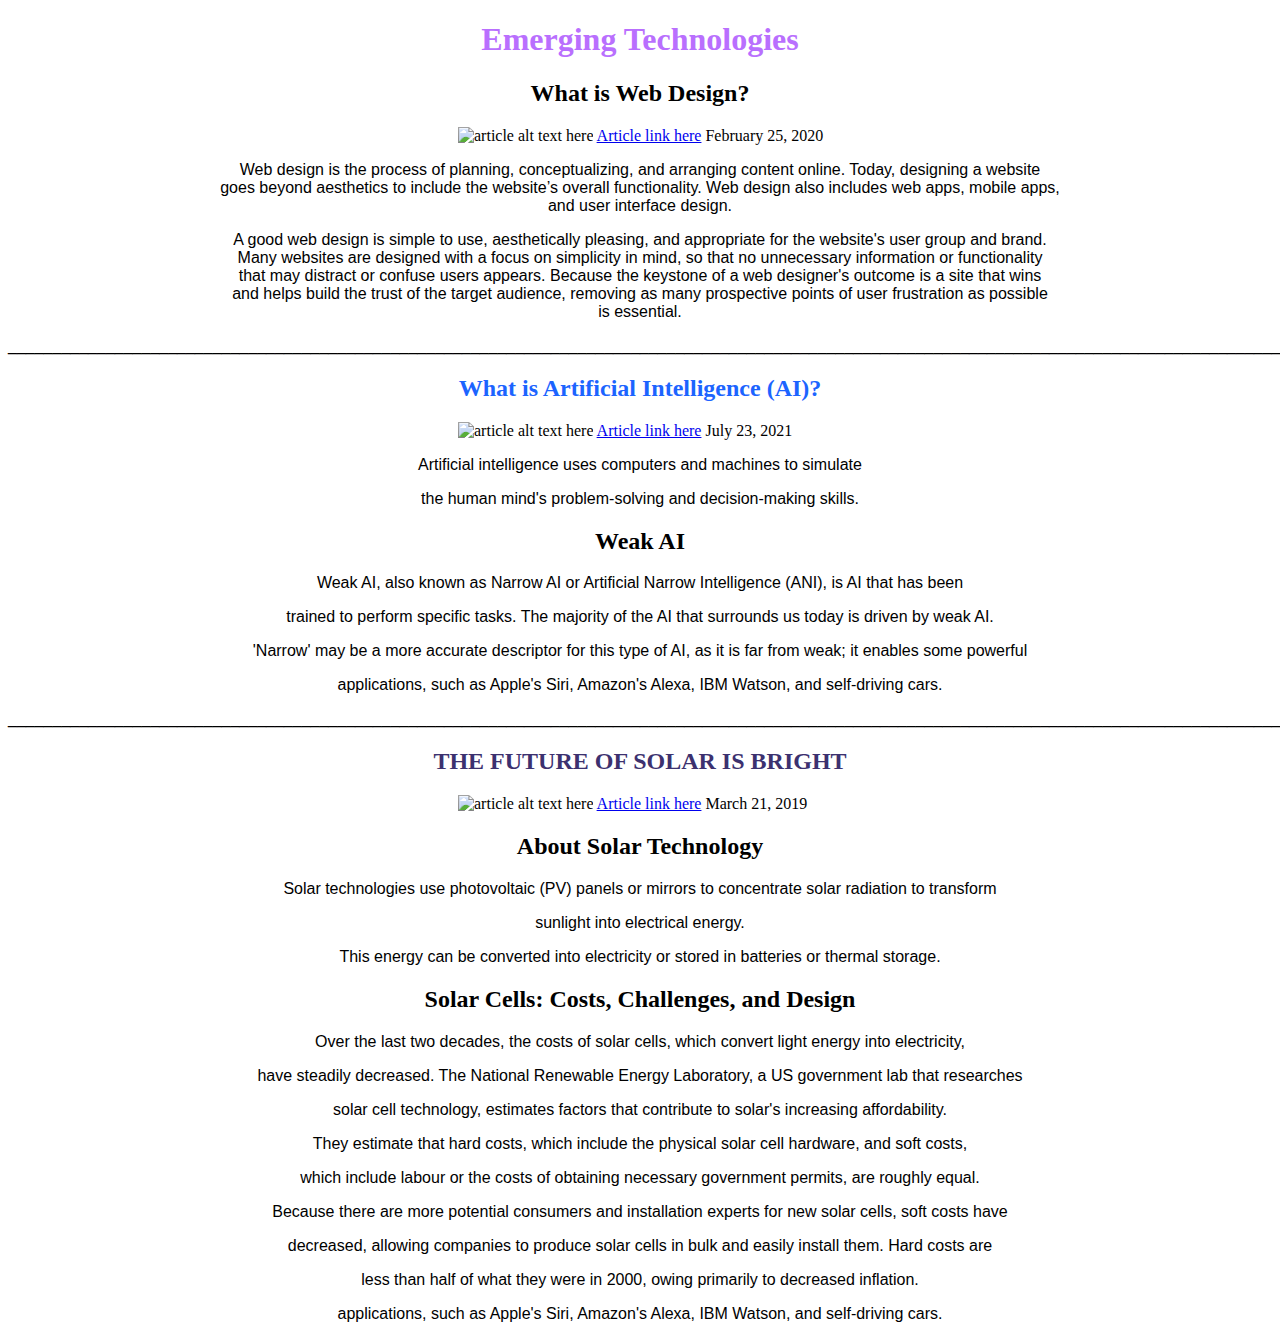
==== BLOG.html @ 6f851f4a "BLOG" ====
<!DOCTYPE html>
<html lang="en">
<head>
    <meta charset="UTF-8">
    <meta http-equiv="X-UA-Compatible" content="IE=edge">
    <meta name="viewport" content="width=device-width, initial-scale=1.0">
    <title>JAY PATEL- Emerging Technology Blog</title>
    <link rel="stylesheet" href="./Blog.css">
</head>
<body>
    <h1>Emerging Technologies</h1>
    <main>
        <!-- sample of a blog post -->
        <article class="blog1">
            <h2 class="h11">What is Web Design?</h2>
            <img src="https://www.dreamhost.com/blog/wp-content/uploads/2018/09/elements-web-design-opt.jpg" alt="article alt text here">
            <a href="https://www.indeed.com/career-advice/finding-a-job/what-is-web-designing">Article link here</a>
            <time>February 25, 2020</time>
            <p>Web design is the process of planning, conceptualizing, and arranging content online. Today, designing a website </br>
                 goes beyond aesthetics to include the website’s overall functionality. Web design also includes web apps, mobile apps, </br> 
                 and user interface design. 
            </p>

        <p>A good web design is simple to use, aesthetically pleasing, and appropriate for the website's user group and brand.</br>
            Many websites are designed with a focus on simplicity in mind, so that no unnecessary information or functionality </br>
            that may distract or confuse users appears. Because the keystone of a web designer's outcome is a site that wins </br>
            and helps build the trust of the target audience, removing as many prospective points of user frustration as possible </br>
            is essential. </p>
        </article>

        <p>_______________________________________________________________________________________________________________________________________________________________</p>

        <article class="blog2">
            <h2 class="h12">What is Artificial Intelligence (AI)?</h2>
            <img src="https://trotons.com/wp-content/uploads/2019/10/1_thCB4VzqsRapqFCHC8w7EQ.jpeg" alt="article alt text here">
            <a href="https://www.zdnet.com/article/what-is-ai-heres-everything-you-need-to-know-about-artificial-intelligence/">Article link here</a>
            <time>July 23, 2021</time>
            <p>Artificial intelligence uses computers and machines to simulate </p>
             <p>the human mind's problem-solving and decision-making skills.   
            </p>
                <h2>Weak AI</h2>
        <p>Weak AI, also known as Narrow AI or Artificial Narrow Intelligence (ANI), is AI that has been </p>
        <p>     trained to perform specific tasks. The majority of the AI that surrounds us today is driven by weak AI.</p>
        <p>    'Narrow' may be a more accurate descriptor for this type of AI, as it is far from weak; it enables some powerful</p>
        <p>    applications, such as Apple's Siri, Amazon's Alexa, IBM Watson, and self-driving cars. </p>
            
        </article>

        <p>_______________________________________________________________________________________________________________________________________________________________</p>


        <article class="blog3">
            <h2 class="h13">The future of Solar is bright</h2>
            <img src="https://i0.wp.com/sitn.hms.harvard.edu/wp-content/uploads/2019/03/solarcosts.png?w=1440&ssl=1" alt="article alt text here">
            <a href="https://sitn.hms.harvard.edu/flash/2019/future-solar-bright/">Article link here</a>
            <time>March 21, 2019</time>
            
                <h2 class="heading 1">About Solar Technology</h2>

        <p>    Solar technologies use photovoltaic (PV) panels or mirrors to concentrate solar radiation to transform</p>
        <p>    sunlight into electrical energy.</p>
        <p class="pp">    This energy can be converted into electricity or stored in batteries or thermal storage.</p>  

                <h2>Solar Cells: Costs, Challenges, and Design</h2>

        <p>     Over the last two decades, the costs of solar cells, which convert light energy into electricity,</p>
        <p>          have steadily decreased. The National Renewable Energy Laboratory, a US government lab that researches</p> 
        <p>         solar cell technology, estimates factors that contribute to solar's increasing affordability.</p>
        <p>         They estimate that hard costs, which include the physical solar cell hardware, and soft costs, </p>
        <p>             which include labour or the costs of obtaining necessary government permits, are roughly equal.</p>
        <p>         Because there are more potential consumers and installation experts for new solar cells, soft costs have </p>
        <p>             decreased, allowing companies to produce solar cells in bulk and easily install them. Hard costs are</p>
        <p>         less than half of what they were in 2000, owing primarily to decreased inflation. </p>
        <p>    applications, such as Apple's Siri, Amazon's Alexa, IBM Watson, and self-driving cars. </p>
            
        </article>
        <!-- end of sample -->
    </main>
</body>
</html>
---- Blog.css ----
p {
    text-align: center;
    font-size: 16px;
    font-family:Arial, Helvetica, sans-serif;
}

img {
    width: 550px;
    height: 300px;
    margin-left: 450px;
}

a:hover {
    color: rgb(255, 0, 0);
  }

  h1 {
    text-align: center;
    color: rgb(185, 111, 254);
  }

.h11 {
    text-align: center;
<<<<<<< HEAD:Blog_01.css
    color: rgb(215, 104, 255);
  }


.h12 {
    text-align: center;
    color: rgb(28, 100, 255);
  }

  .h13 {
    text-align: center;
    color: rgb(60, 49, 111);
    text-transform: uppercase;
  }

  h2 {
    text-align: center;
=======
    color: rgb(28, 100, 255);
>>>>>>> 2c8406479dff91f6663220b5d592d9c10e82897c:Blog_02.css
  }
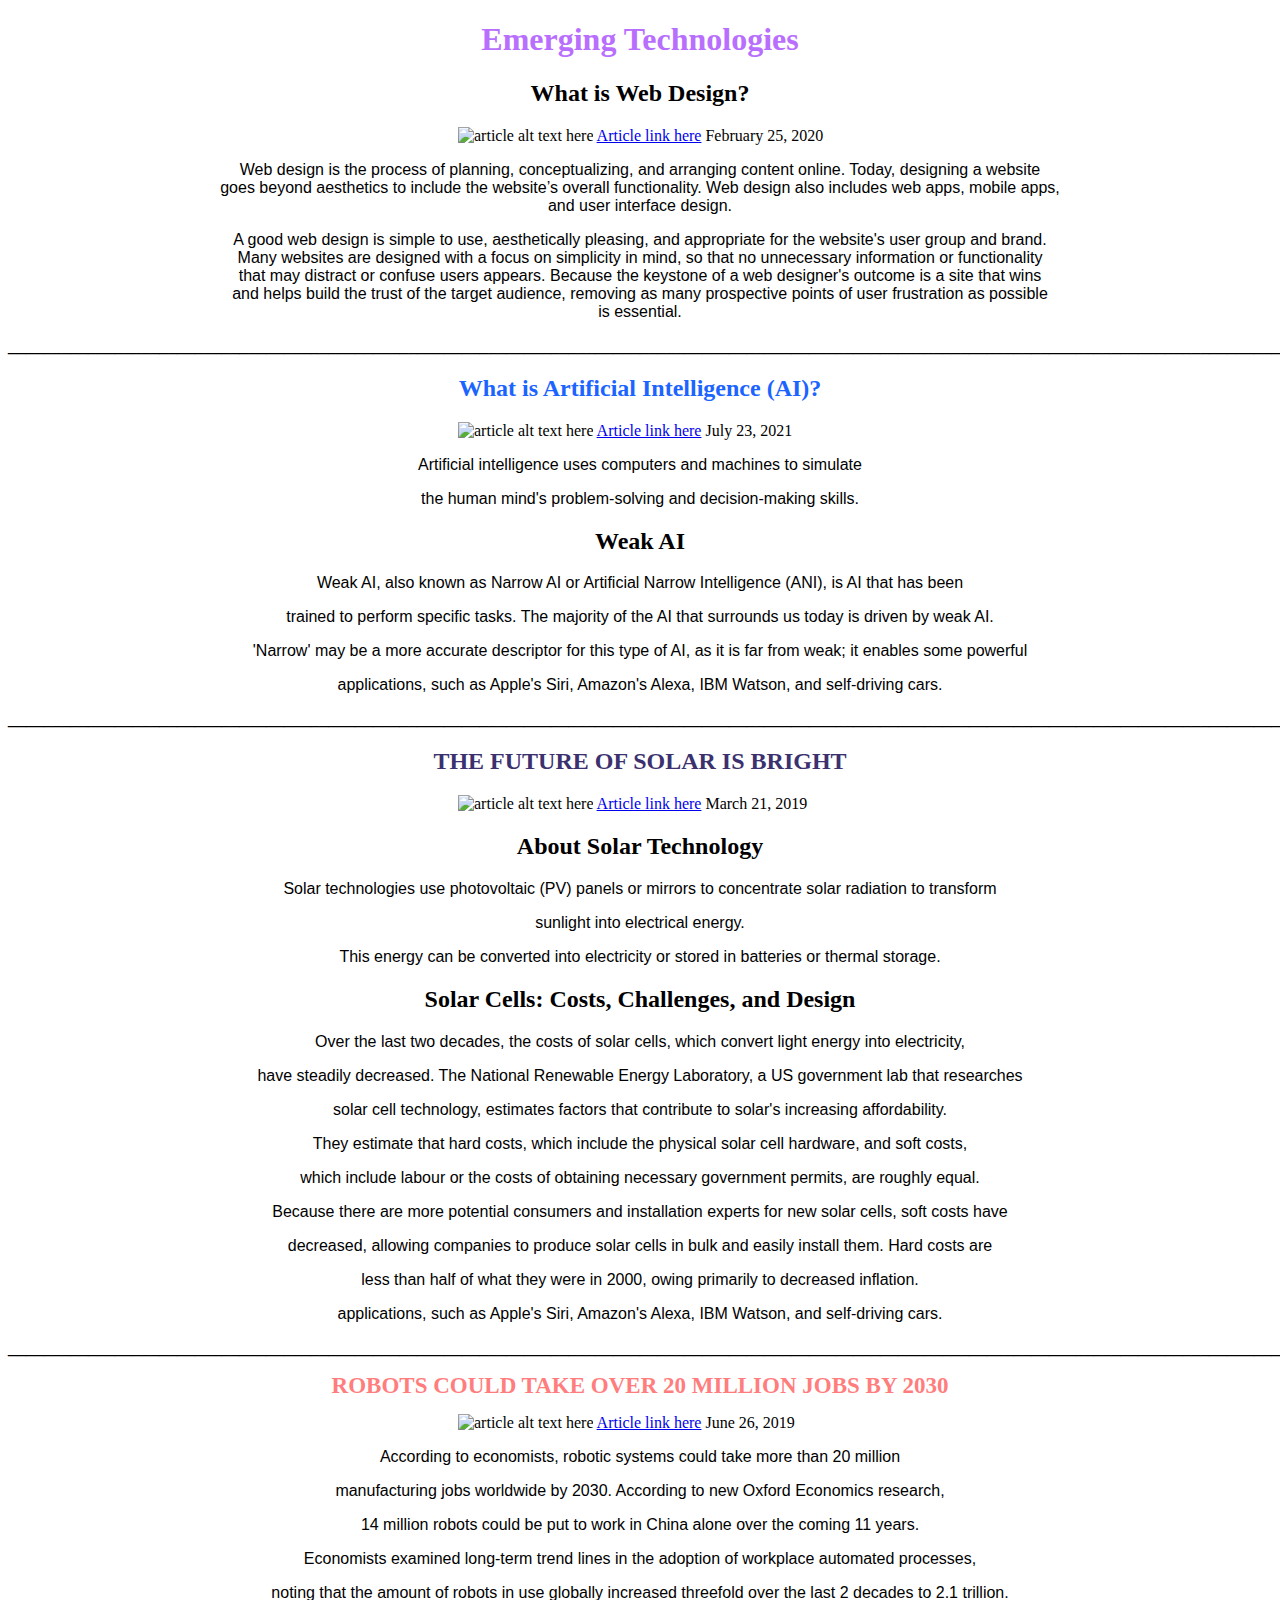
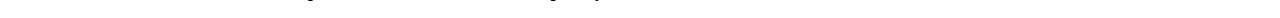
==== commit d151bdfb: "Blog" ====
--- a/BLOG.html
+++ b/BLOG.html
@@ -74,6 +74,22 @@
         <p>    applications, such as Apple's Siri, Amazon's Alexa, IBM Watson, and self-driving cars. </p>
             
         </article>
+
+        <p>_______________________________________________________________________________________________________________________________________________________________</p>
+        
+        
+        <h1 class="robots">ROBOTS COULD TAKE OVER 20 MILLION JOBS BY 2030</h1>
+        <img src="https://image.cnbcfm.com/api/v1/image/105786247-1552311939465gettyimages-920743046.jpeg?v=1562950112&w=740&h=416&ffmt=webp&vtcrop=y
+        " alt="article alt text here">
+            <a href="https://www.cnbc.com/2019/06/26/robots-could-take-over-20-million-jobs-by-2030-study-claims.html">Article link here</a>
+            <time>June 26, 2019</time>
+        <ARTICLE>
+            <p>According to economists, robotic systems could take more than 20 million</p> 
+            <p>manufacturing jobs worldwide by 2030. According to new Oxford Economics research,</p>  
+          <p>14 million robots could be put to work in China alone over the coming 11 years. </p>
+            <p>Economists examined long-term trend lines in the adoption of workplace automated processes,</p> 
+            <p>noting that the amount of robots in use globally increased threefold over the last 2 decades to 2.1 trillion.</p>
+        </ARTICLE>
         <!-- end of sample -->
     </main>
 </body>
--- a/Blog.css
+++ b/Blog.css
@@ -44,4 +44,9 @@
 =======
     color: rgb(28, 100, 255);
 >>>>>>> 2c8406479dff91f6663220b5d592d9c10e82897c:Blog_02.css
-  }+  }
+
+.robots {
+    font-size: 23px;
+    color: rgb(255, 125, 125);
+}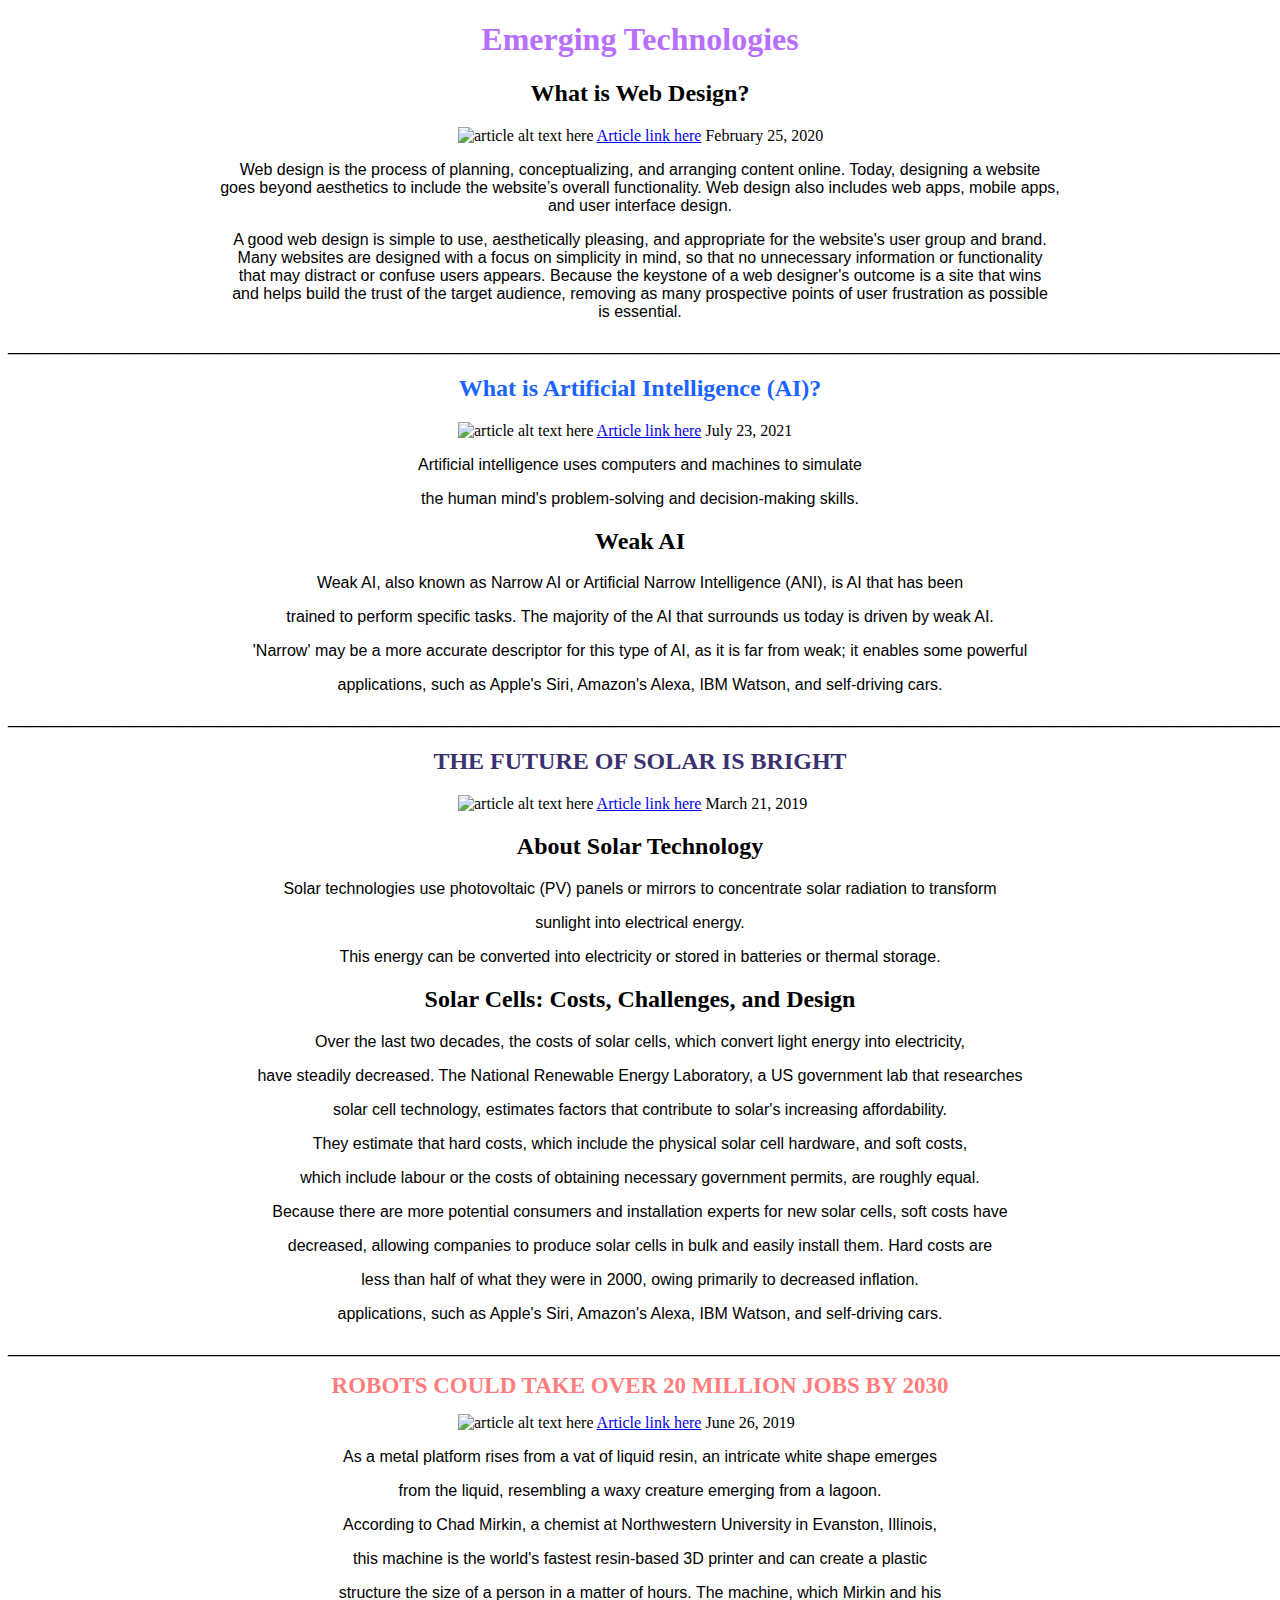
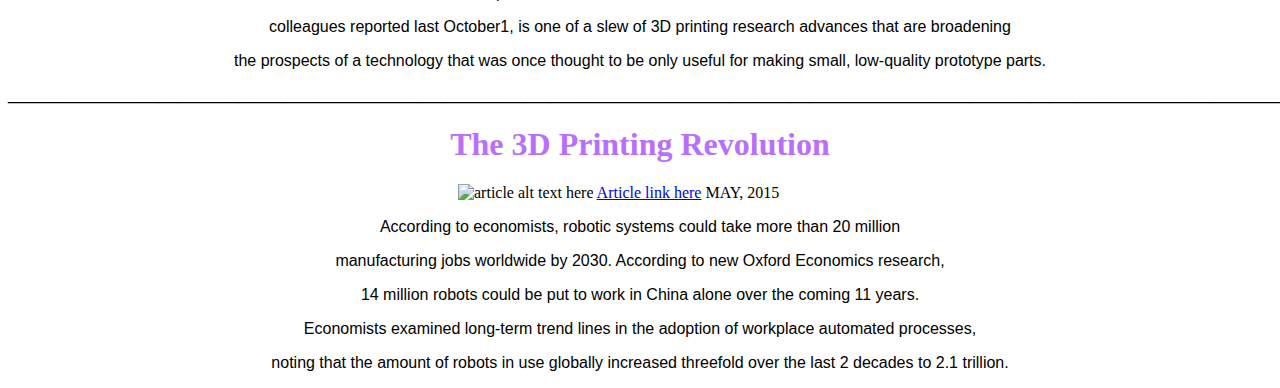
==== commit ae8d70f7: "FINAL-BLOG" ====
--- a/BLOG.html
+++ b/BLOG.html
@@ -84,12 +84,32 @@
             <a href="https://www.cnbc.com/2019/06/26/robots-could-take-over-20-million-jobs-by-2030-study-claims.html">Article link here</a>
             <time>June 26, 2019</time>
         <ARTICLE>
+            <p>As a metal platform rises from a vat of liquid resin, an intricate white shape emerges</p>
+            <p>from the liquid, resembling a waxy creature emerging from a lagoon.</p>
+            <p>According to Chad Mirkin, a chemist at Northwestern University in Evanston, Illinois,</p>
+            <p>    this machine is the world's fastest resin-based 3D printer and can create a plastic </p>
+            <p>    structure the size of a person in a matter of hours. The machine, which Mirkin and his </p>
+            <p>   colleagues reported last October1, is one of a slew of 3D printing research advances that are broadening </p>
+            <p>    the prospects of a technology that was once thought to be only useful for making small, low-quality prototype parts. </p>
+        </ARTICLE>
+
+        <p>_______________________________________________________________________________________________________________________________________________________________</p>
+        
+        
+        <h1 class="3d PRINTING">The 3D Printing Revolution </h1>
+        <img src="https://assets.weforum.org/article/image/responsive_big_webp_Vzgyhu1_qla2p417lIFdFrQRV_AwpquASZQUvVWlo00.webp
+        " alt="article alt text here">
+            <a href="https://www.cnbc.com/2019/06/26/robots-could-take-over-20-million-jobs-by-2030-study-claims.html">Article link here</a>
+            <time>MAY, 2015</time>
+        <ARTICLE>
             <p>According to economists, robotic systems could take more than 20 million</p> 
             <p>manufacturing jobs worldwide by 2030. According to new Oxford Economics research,</p>  
           <p>14 million robots could be put to work in China alone over the coming 11 years. </p>
             <p>Economists examined long-term trend lines in the adoption of workplace automated processes,</p> 
             <p>noting that the amount of robots in use globally increased threefold over the last 2 decades to 2.1 trillion.</p>
         </ARTICLE>
+
+    
         <!-- end of sample -->
     </main>
 </body>
